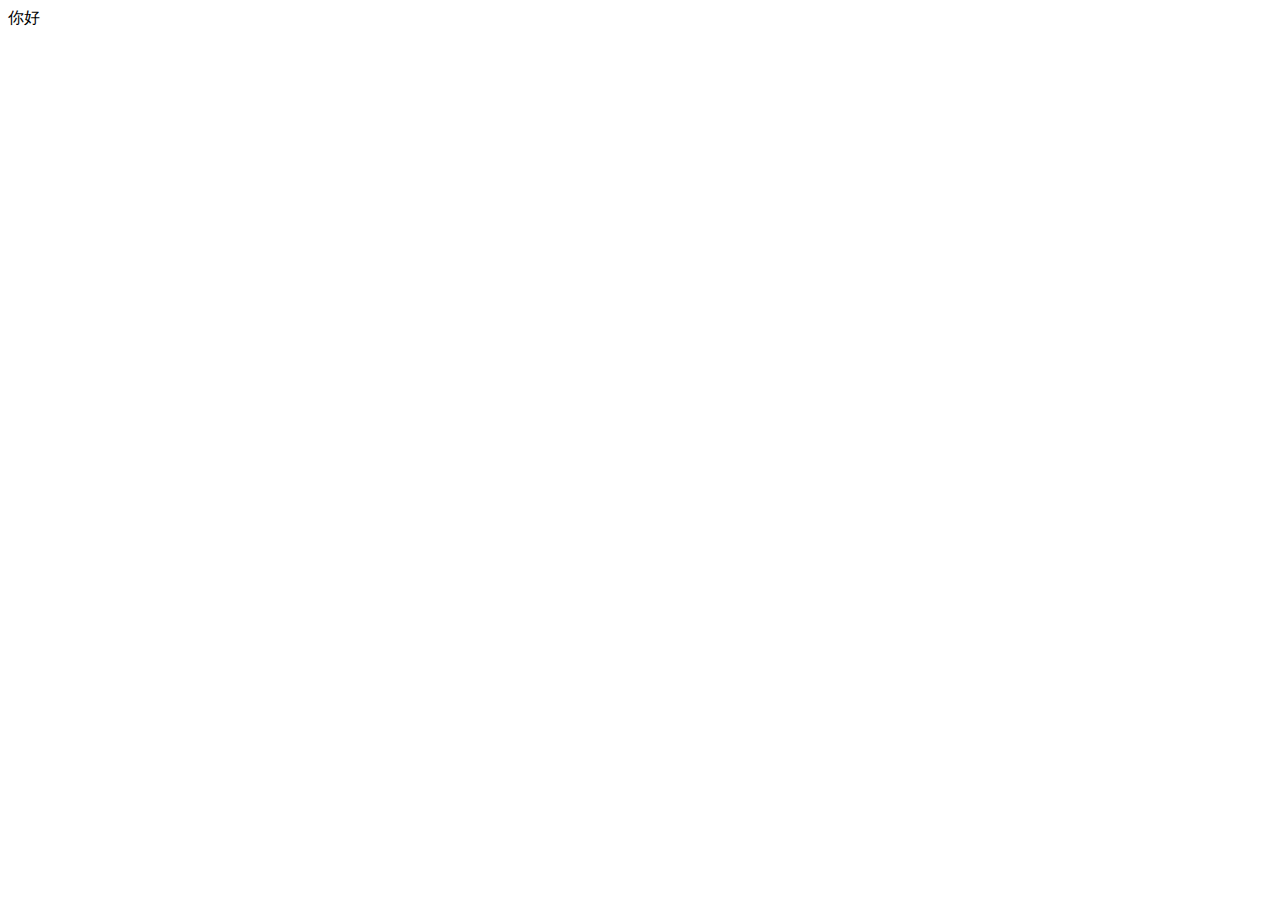
==== src/main/resources/templates/user/index.html @ 741de17f "1" ====
<!DOCTYPE html>
<html lang="en">
<head>
    <meta charset="UTF-8"/>
    <script src="https://cdn.bootcss.com/jquery/3.3.1/jquery.min.js"></script>
    <script src="../static/scripts/test.js"></script>
    <title>Title</title>

</head>

<body>
<div>你好</div>

</body>
</html>
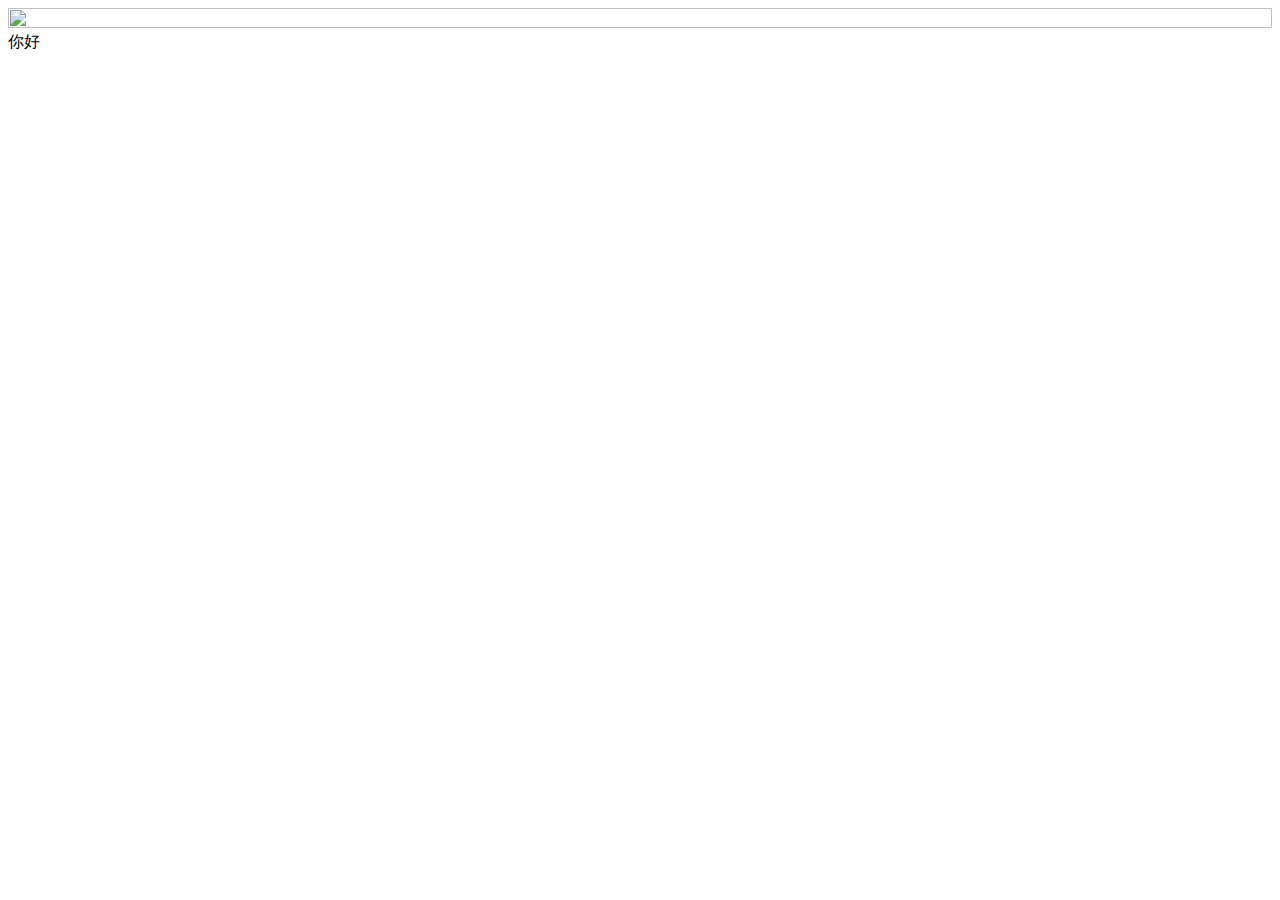
==== commit 14ea8d46: "ALL update" ====
--- a/src/main/resources/templates/user/index.html
+++ b/src/main/resources/templates/user/index.html
@@ -9,6 +9,8 @@
 </head>
 
 <body>
+<img src="/static/login/reg-bg.png" alt="" width="100%" height="100%" class="bg-img" style=""/>
+
 <div>你好</div>
 
 </body>
